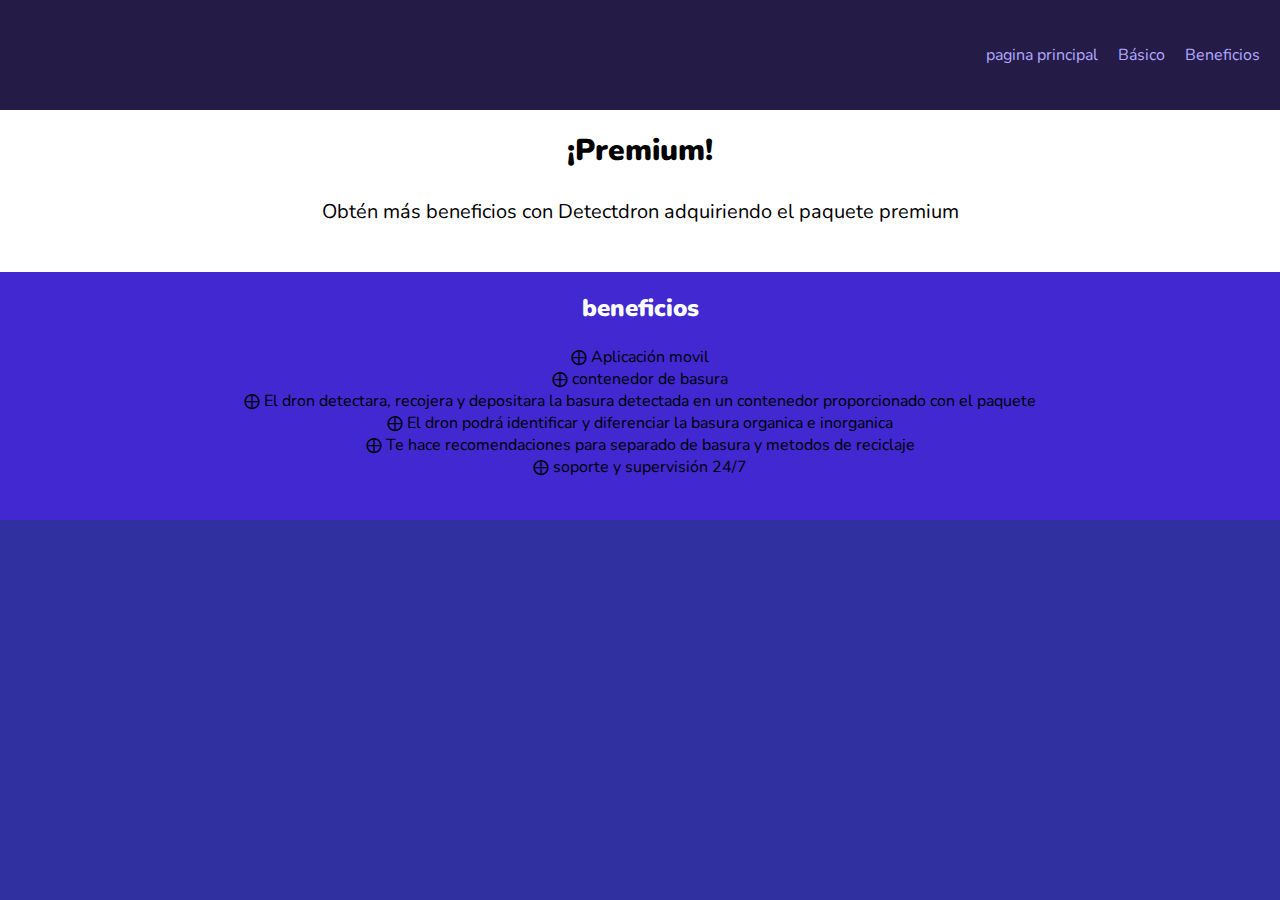
==== section 2.html @ 65705808 "Add files via upload" ====
<!DOCTYPE html>
<html lang="en">
<head>
    <meta charset="UTF-8">
    <meta name="viewport" content="width=device-width, initial-scale=1.0">
    <title>Premium</title>
    <link rel="stylesheet" href="estilo 2.css">
    <link href="https://fonts.googleapis.com/css2?family=Nunito:wght@700&display=swap" rel="stylesheet">
    <link rel="icon" href="img/logo detectdron.png">
</head>
<body>
    <header class="header-2">
        <figure class="logo-2">
            <img src="img/logo Detectdron.png" alt="">
        </figure>
        <nav class="menu-2">
            <ul>
                <li> <a href="index.html"> pagina principal</li></a>
                <li> <a href="section 3.html"> Básico</li></a>
                <li> <a href="#beneficios"> Beneficios</li></a>
            </ul>
        </nav>
    </header>
    <section class="principal-2">
       <h2><strong>¡Premium!</strong></h2>
       <br>
       <p>Obtén más beneficios con Detectdron adquiriendo el paquete premium</p>

       <img src="img/premium.png" alt="">
    </section>
    <section class="beneficios" id="beneficios">
        <h2><strong>beneficios</strong></h2>
        <br>
        <p>
            ⨁ Aplicación movil
        </p>
        <p>
            ⨁ contenedor de basura
        </p>
        <p>
            ⨁ El dron detectara, recojera y depositara la basura detectada en un contenedor proporcionado con el paquete
        </p>
        <p>
            ⨁ El dron podrá identificar y diferenciar la basura organica e inorganica 
        </p>
        <p>
            ⨁ Te hace recomendaciones para separado de basura y metodos de reciclaje
        </p>
        <p>
            ⨁ soporte y supervisión 24/7  
        </p>
        <img src="img/dron.jpg" alt="" width="20%">
    </section>

    

</body>
</html>
---- estilo 2.css ----
*{
    margin: 0px;
}

body{
    background-color: rgb(48, 48, 161);
    font-family: 'Nunito', sans-serif;
    text-align: center;   
   
}

.principal-2{
    background-color: rgb(255, 255, 255);
    padding: 20px;
    font-family: 'Nunito', sans-serif;
    font-size: 20px;
   
}
.principal-2 strong{
    color: rgb(0, 0, 0);
}
.beneficios strong{
    color: rgb(255, 255, 255);
}
h1{
    font-size: 1.5em;
}

.beneficios{
    padding: 20px;
    background-color: rgb(65, 40, 209);
    background-color: rgb(65, 40, 209);

}


ul{
    list-style: none;
    margin: 0px;
    padding: 0px;
    display: flex;
    height: inherit;
}

.header-2 a {
    color: rgb(178, 169, 255);
    text-decoration: none; 
    height: inherit;
    display: flex;
    align-items: center;
    padding: 0px 10px;
}

.header-2{
    background-color: rgb(36, 28, 71);
    color: white;
    display: flex;
    justify-content: space-between;
    height: 90px;
    padding: 10px;
}
.logo-2 img{
    width: 85px;
}

.menu-2{
    height: inherit;
}
.header-2 li{
    height: inherit;
}
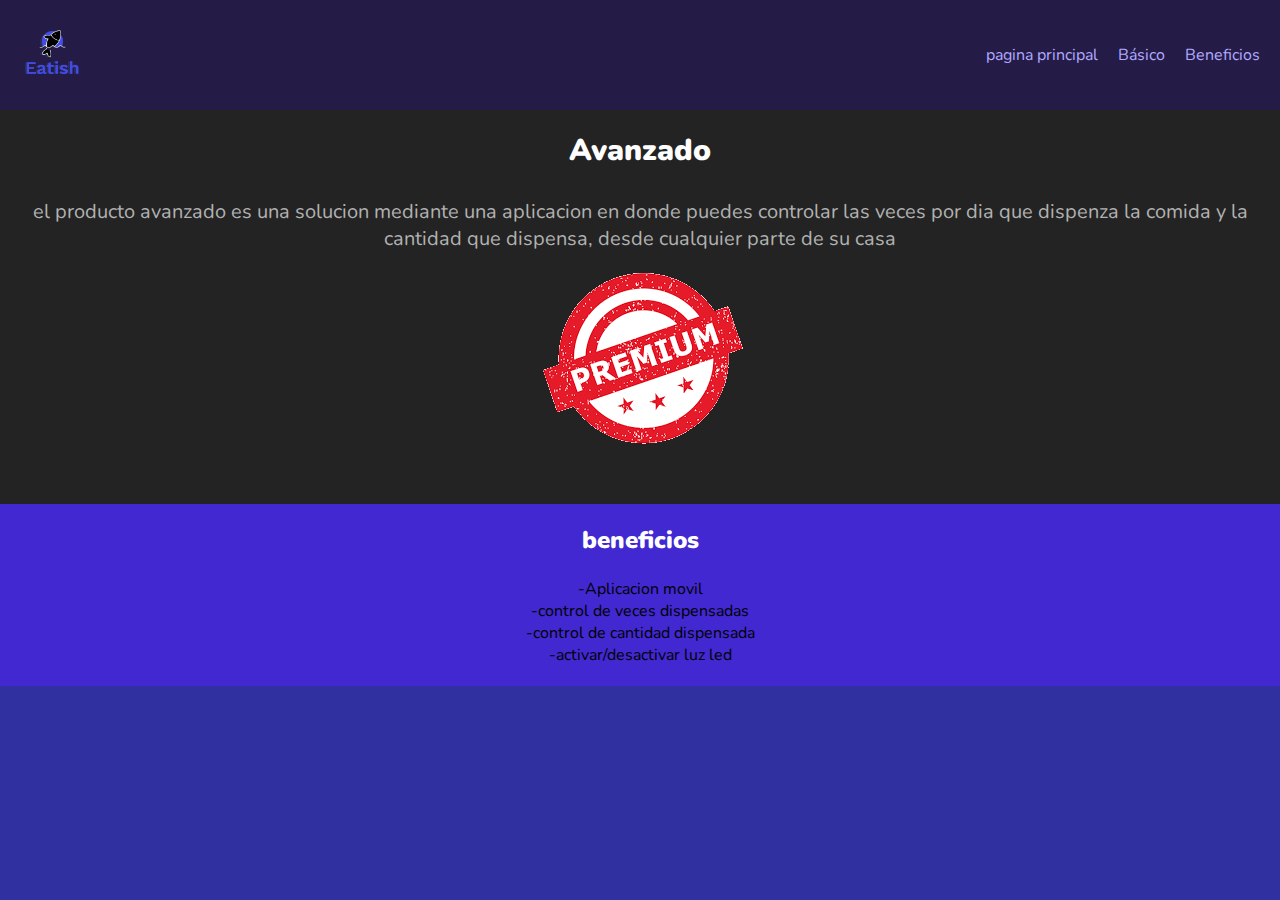
==== commit dda76eb8: "Add files via upload" ====
--- a/section 2.html
+++ b/section 2.html
@@ -6,12 +6,12 @@
     <title>Premium</title>
     <link rel="stylesheet" href="estilo 2.css">
     <link href="https://fonts.googleapis.com/css2?family=Nunito:wght@700&display=swap" rel="stylesheet">
-    <link rel="icon" href="img/logo detectdron.png">
+    <link rel="icon" href="img/eatish logo SF.png">
 </head>
 <body>
     <header class="header-2">
         <figure class="logo-2">
-            <img src="img/logo Detectdron.png" alt="">
+            <img src="img/eatish logo SF.png" alt="">
         </figure>
         <nav class="menu-2">
             <ul>
@@ -22,34 +22,19 @@
         </nav>
     </header>
     <section class="principal-2">
-       <h2><strong>¡Premium!</strong></h2>
+       <h2><strong>Avanzado</strong></h2>
        <br>
-       <p>Obtén más beneficios con Detectdron adquiriendo el paquete premium</p>
+       <p>el producto avanzado es una solucion mediante una aplicacion en donde puedes controlar las veces por dia que dispenza la comida y la cantidad que dispensa, desde cualquier parte de su casa </p>
 
        <img src="img/premium.png" alt="">
     </section>
     <section class="beneficios" id="beneficios">
         <h2><strong>beneficios</strong></h2>
         <br>
-        <p>
-            ⨁ Aplicación movil
-        </p>
-        <p>
-            ⨁ contenedor de basura
-        </p>
-        <p>
-            ⨁ El dron detectara, recojera y depositara la basura detectada en un contenedor proporcionado con el paquete
-        </p>
-        <p>
-            ⨁ El dron podrá identificar y diferenciar la basura organica e inorganica 
-        </p>
-        <p>
-            ⨁ Te hace recomendaciones para separado de basura y metodos de reciclaje
-        </p>
-        <p>
-            ⨁ soporte y supervisión 24/7  
-        </p>
-        <img src="img/dron.jpg" alt="" width="20%">
+        <p>-Aplicacion movil <br>
+        -control de veces dispensadas <br>
+        -control de cantidad dispensada <br>
+        -activar/desactivar luz led</p>
     </section>
 
     
--- a/estilo 2.css
+++ b/estilo 2.css
@@ -10,14 +10,15 @@
 }
 
 .principal-2{
-    background-color: rgb(255, 255, 255);
+    background-color: rgb(35, 35, 35);
     padding: 20px;
     font-family: 'Nunito', sans-serif;
     font-size: 20px;
+    color: rgb(177, 177, 177);
    
 }
 .principal-2 strong{
-    color: rgb(0, 0, 0);
+    color: rgb(255, 255, 255);
 }
 .beneficios strong{
     color: rgb(255, 255, 255);
@@ -28,7 +29,7 @@
 
 .beneficios{
     padding: 20px;
-    background-color: rgb(65, 40, 209);
+    background-color: rgb(51, 11, 160);
     background-color: rgb(65, 40, 209);
 
 }
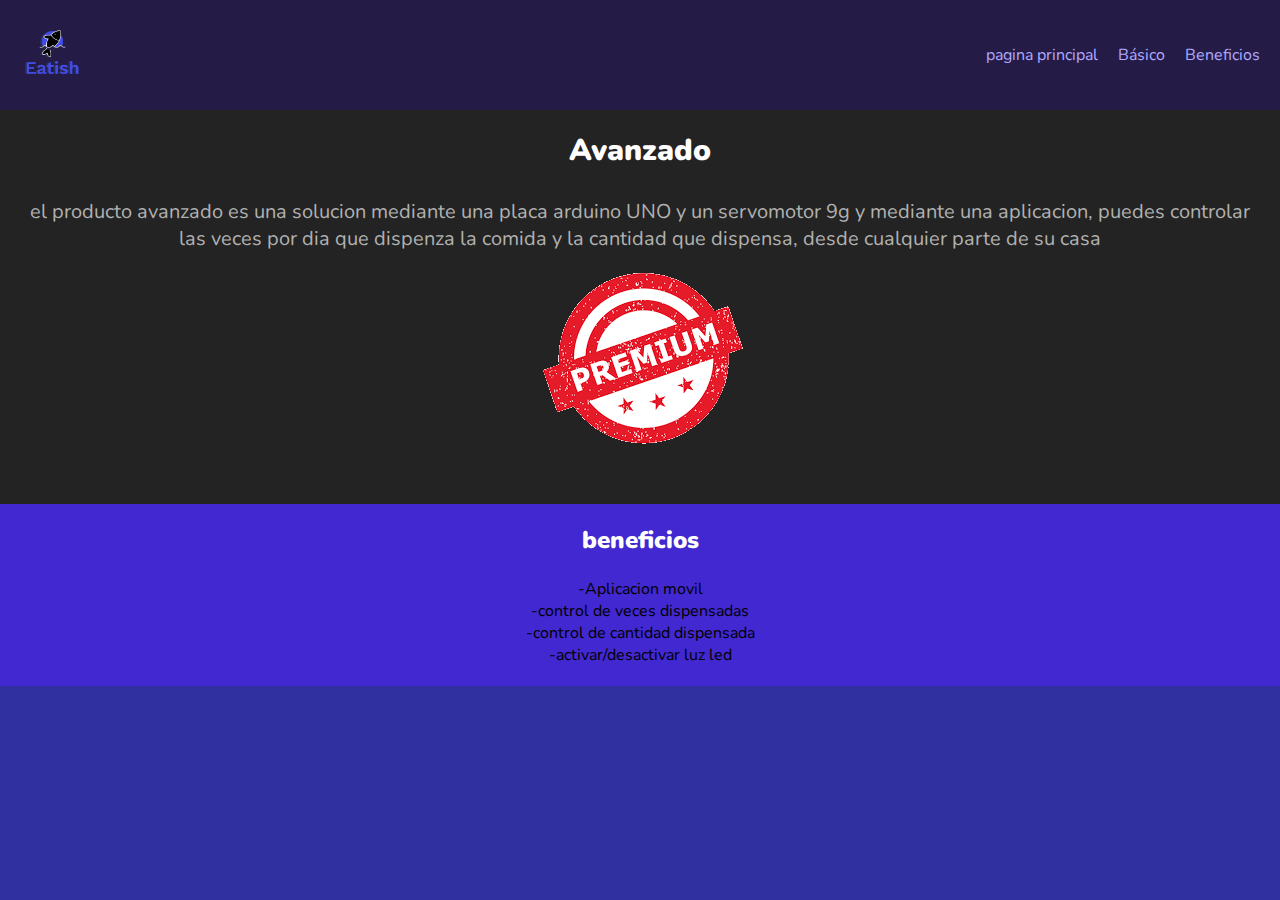
==== commit fcd48372: "Add files via upload" ====
--- a/section 2.html
+++ b/section 2.html
@@ -24,7 +24,7 @@
     <section class="principal-2">
        <h2><strong>Avanzado</strong></h2>
        <br>
-       <p>el producto avanzado es una solucion mediante una aplicacion en donde puedes controlar las veces por dia que dispenza la comida y la cantidad que dispensa, desde cualquier parte de su casa </p>
+       <p>el producto avanzado es una solucion mediante una placa arduino UNO y un servomotor 9g y mediante una aplicacion, puedes controlar las veces por dia que dispenza la comida y la cantidad que dispensa, desde cualquier parte de su casa </p>
 
        <img src="img/premium.png" alt="">
     </section>
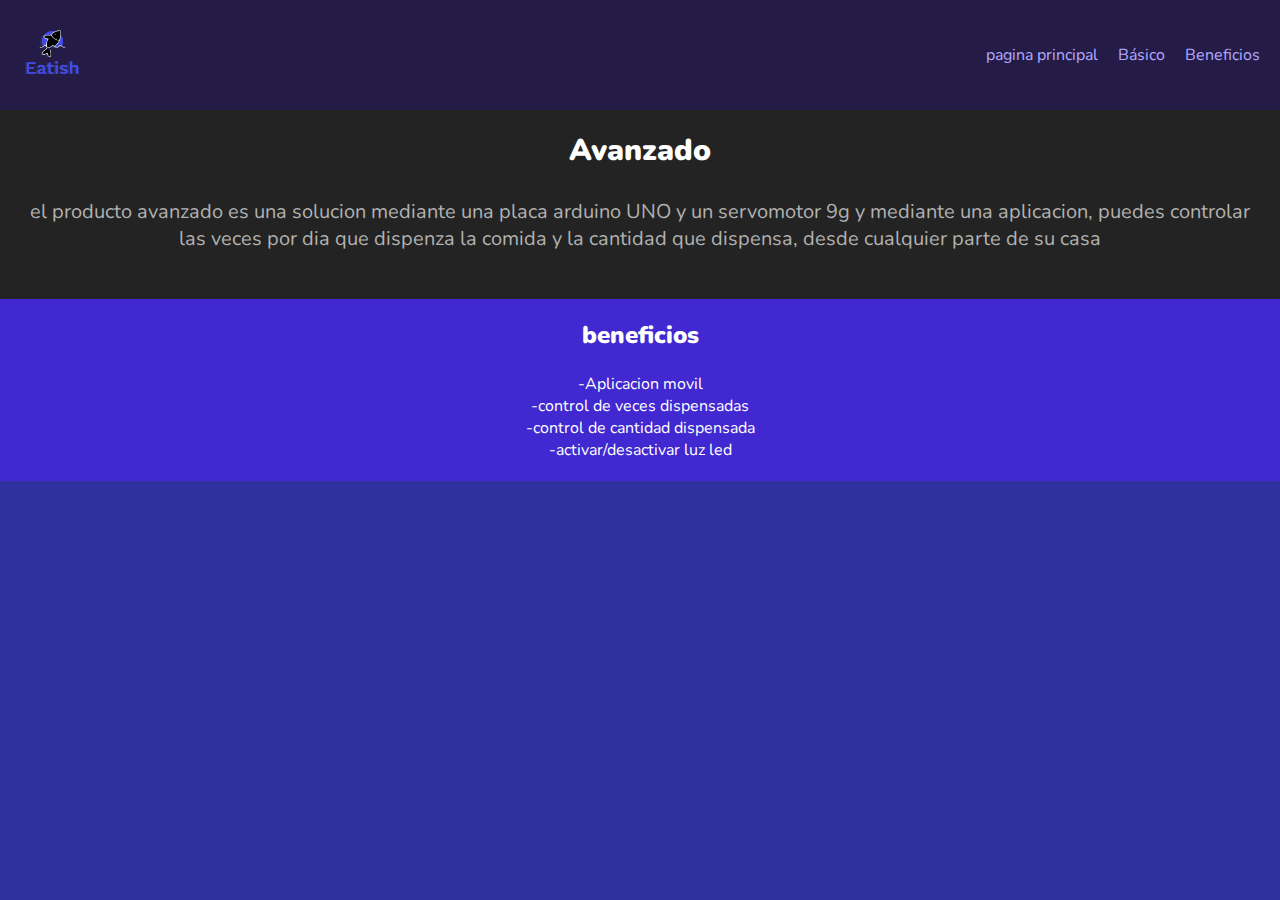
==== commit 939917fa: "Add files via upload" ====
--- a/section 2.html
+++ b/section 2.html
@@ -26,7 +26,7 @@
        <br>
        <p>el producto avanzado es una solucion mediante una placa arduino UNO y un servomotor 9g y mediante una aplicacion, puedes controlar las veces por dia que dispenza la comida y la cantidad que dispensa, desde cualquier parte de su casa </p>
 
-       <img src="img/premium.png" alt="">
+       <img src="img/pez1.png" alt="">
     </section>
     <section class="beneficios" id="beneficios">
         <h2><strong>beneficios</strong></h2>
--- a/estilo 2.css
+++ b/estilo 2.css
@@ -31,6 +31,7 @@
     padding: 20px;
     background-color: rgb(51, 11, 160);
     background-color: rgb(65, 40, 209);
+    color: white;
 
 }
 
